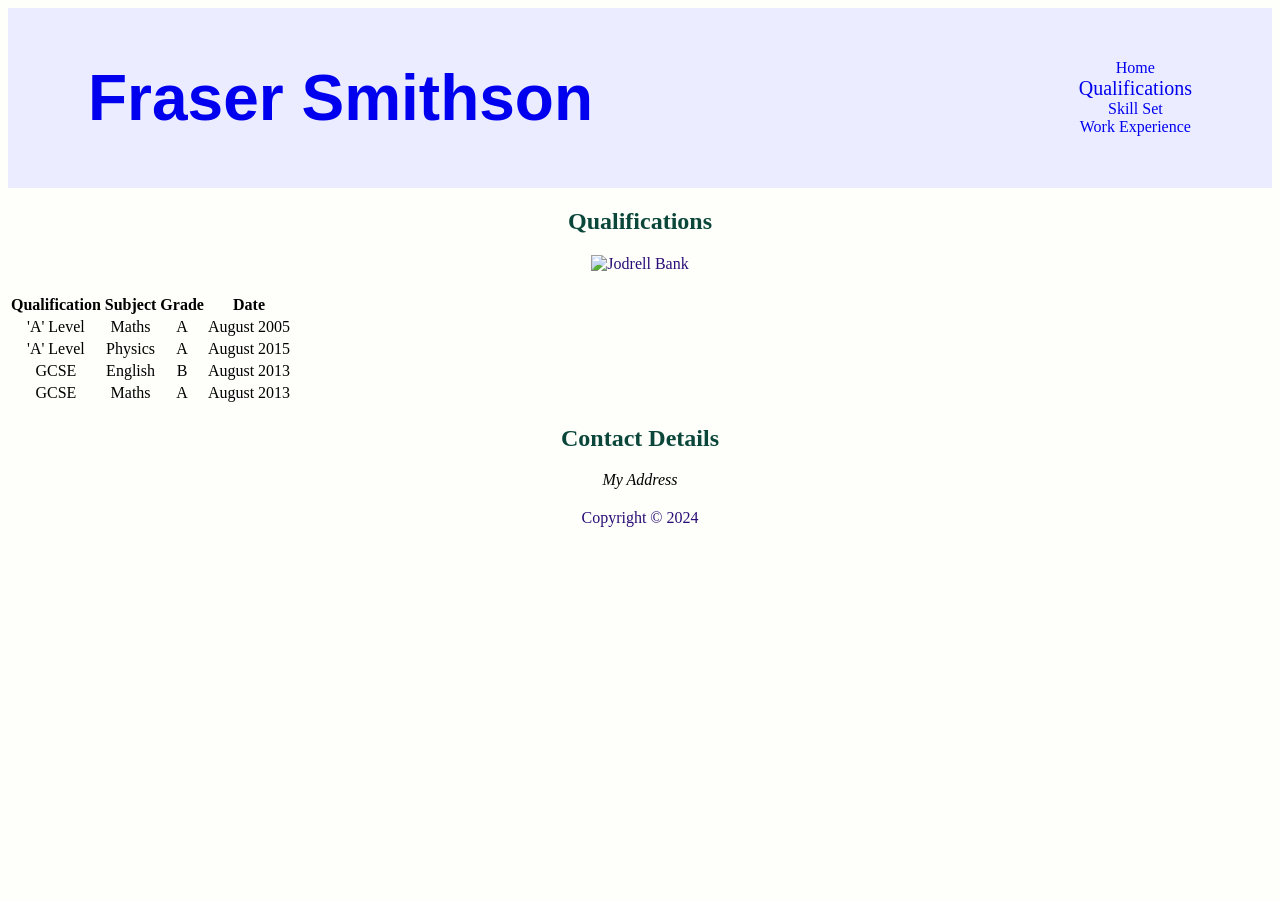
==== qualifications.html @ c83ac9ba "Moved CSS to external file" ====
<!DOCTYPE html>
<html>
  <head>
    <meta charset="utf-8" />
    <title>Your Name :: Qualifications</title>
    <link rel="stylesheet" href="styles/main.css" /> 
  </head>
  <body>
    <div class="container">
      <div class="header">
        <div class="logo">
          <h1><a href="#">Fraser Smithson</a></h1>
        </div>
        <nav>
          <ul>
            <li><a href="index.html">Home</a></li>
            <li><a href="qualifications.html" id="currentPage">Qualifications</a></li>
            <li><a href="skill-set.html">Skill Set</a></li>
            <li><a href="work-experience.html">Work Experience</a></li>
          </ul>
        </nav>
      </div>
      <div class="content">
        <div class="section">
          <h2>Qualifications</h2>
          <p><img src="images/dishTwo.jpg" alt="Jodrell Bank" /></p>

          <table>
            <tr>
              <th>Qualification</th>
              <th>Subject</th>
              <th>Grade</th>
              <th>Date</th>
            </tr>
            <tr>
              <td>'A' Level</td>
              <td>Maths</td>
              <td>A</td>
              <td>August 2005</td>
            </tr>
            <tr>
              <td>'A' Level</td>
              <td>Physics</td>
              <td>A</td>
              <td>August 2015</td>
            </tr>
            <tr>
              <td>GCSE</td>
              <td>English</td>
              <td>B</td>
              <td>August 2013</td>
            </tr>
            <tr>
              <td>GCSE</td>
              <td>Maths</td>
              <td>A</td>
              <td>August 2013</td>
            </tr>
          </table>
        </div>
        <div class="sidebar">
          <h2>Contact Details</h2>
          <address>My Address</address>
        </div>
      </div>
      <div id="footer">
        <p>Copyright &copy; 2024</p>
      </div>
    </div>
  </body>
</html>
---- styles/main.css ----
@import url(https://fonts.googleapis.com/css2?family=Smokum&display=swap);
    
    body {
      font-family:'Times New Roman', Times, serif;
      text-align: center;
      background-color: #fefffa;
    }

    .header {
        background-color: #ebecff;
        display: flex;
        justify-content: space-between;
        align-items: center;
        padding: 10px 80px;
    }

    h1 { 
      font-family:Impact, Haettenschweiler, 'Arial Narrow Bold', sans-serif;
      color: #3a90b8;
      font-size: 64px;
    }

    h2 {
      font-family:'Times New Roman', Times, serif;
      color: #0a4639;
    }
    
    span {
      color: #8d0b32;
    }

    p {
      color: #2a0d77;
      margin: 20px 200px 20px 200px;
    }

    ul {
      list-style-type: none;
      padding: 0;
    }

    #currentPage{
      font-size: 20px;
    }

    a:link {
      text-decoration: none;
    }

    a:visited{
    text-decoration:none;
    color:#3a90b8;
    }
    
    a:hover{
        text-decoration:underline;
        color:#f700ff;
    }
    
    a:active{
        text-decoration:underline;
        color:#ff8000;
    }
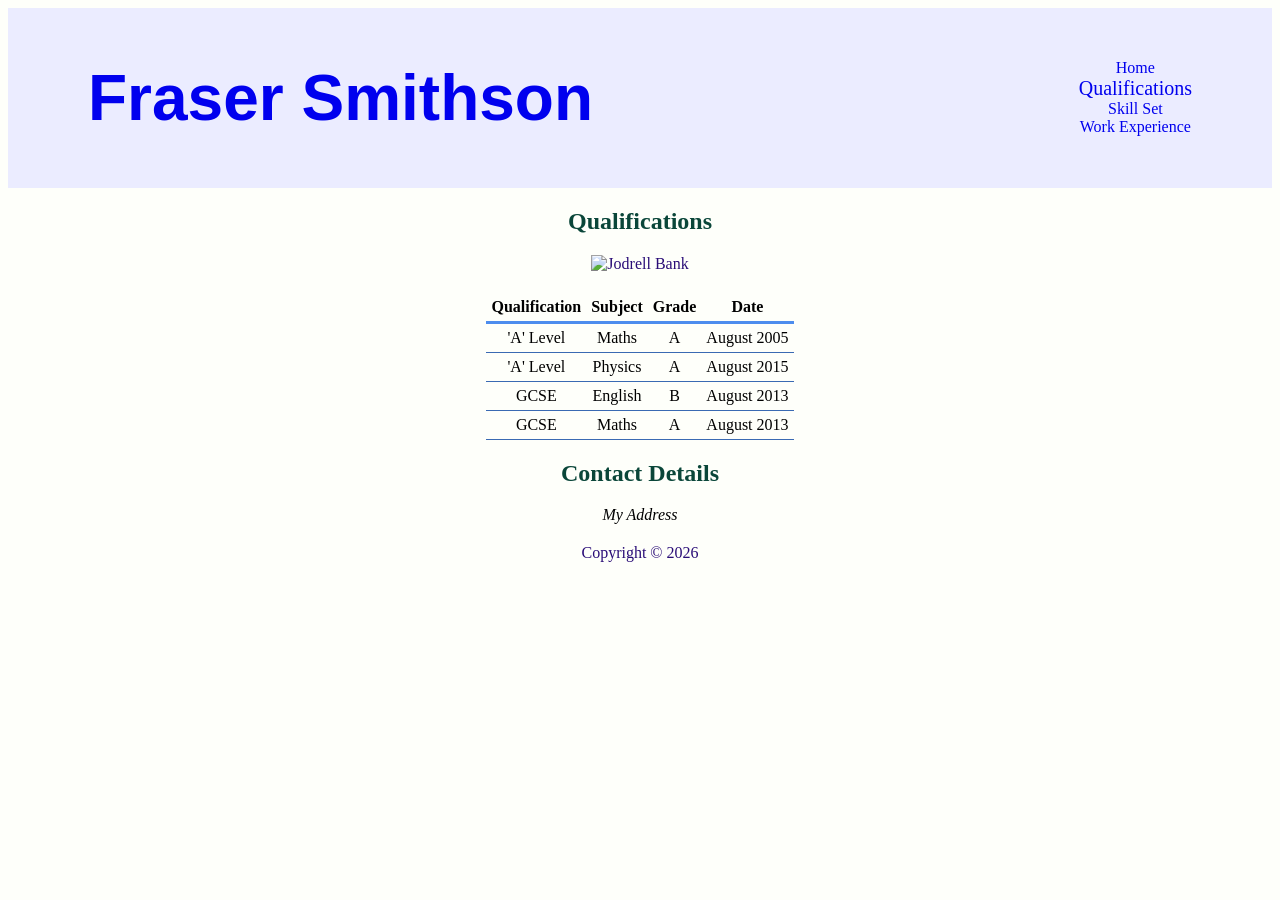
==== commit b33e2fa5: "Added Flex Box functionality" ====
--- a/qualifications.html
+++ b/qualifications.html
@@ -7,7 +7,7 @@
   </head>
   <body>
     <div class="container">
-      <div class="header">
+      <header>
         <div class="logo">
           <h1><a href="#">Fraser Smithson</a></h1>
         </div>
@@ -19,13 +19,13 @@
             <li><a href="work-experience.html">Work Experience</a></li>
           </ul>
         </nav>
-      </div>
+      </header>
       <div class="content">
         <div class="section">
           <h2>Qualifications</h2>
           <p><img src="images/dishTwo.jpg" alt="Jodrell Bank" /></p>
 
-          <table>
+          <table class = "quals">
             <tr>
               <th>Qualification</th>
               <th>Subject</th>
@@ -63,9 +63,9 @@
           <address>My Address</address>
         </div>
       </div>
-      <div id="footer">
-        <p>Copyright &copy; 2024</p>
-      </div>
+      <footer>
+        <p>Copyright &copy; 2026</p>
+      </footer>
     </div>
   </body>
 </html>
--- a/styles/main.css
+++ b/styles/main.css
@@ -6,7 +6,7 @@
       background-color: #fefffa;
     }
 
-    .header {
+    header {
         background-color: #ebecff;
         display: flex;
         justify-content: space-between;
@@ -14,13 +14,14 @@
         padding: 10px 80px;
     }
 
+
     h1 { 
       font-family:Impact, Haettenschweiler, 'Arial Narrow Bold', sans-serif;
       color: #3a90b8;
       font-size: 64px;
     }
 
-    h2 {
+    h2, h3, dt {
       font-family:'Times New Roman', Times, serif;
       color: #0a4639;
     }
@@ -29,7 +30,7 @@
       color: #8d0b32;
     }
 
-    p {
+    p,dd {
       color: #2a0d77;
       margin: 20px 200px 20px 200px;
     }
@@ -61,3 +62,19 @@
         text-decoration:underline;
         color:#ff8000;
     }
+
+    .quals{
+      border-collapse: collapse;
+      margin-left: auto;
+      margin-right: auto;
+    }
+
+    .quals th{
+    border-bottom:3px solid #4d8dee;
+    padding:5px;
+    }
+    
+    .quals td{
+        border-bottom:1px solid #3a6ab3;
+        padding:5px;
+    }
